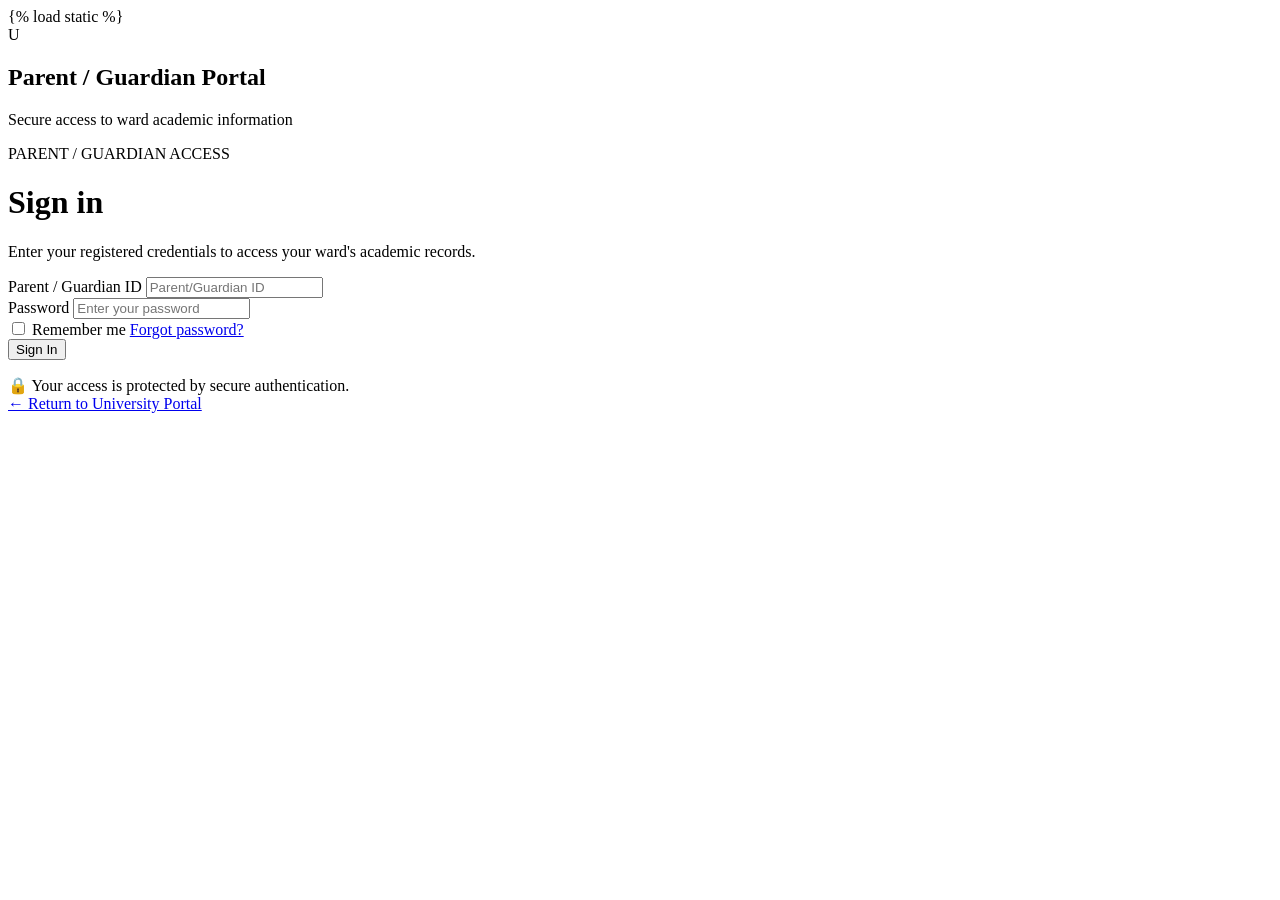
==== templates/index.html @ 85f7ac2a "Initial commit" ====
<!DOCTYPE html>
<html lang="en">
<head>
    <meta charset="UTF-8">
    <meta
        name="viewport"
        content="width=device-width, initial-scale=1.0"
    >

    <title>Parent Portal</title>

    <meta
        http-equiv="refresh"
        content="0; url=parent-login.html"
    >
</head>

<body>

    <p>
        Redirecting to the Parent Portal...
    </p>

</body>
</html>
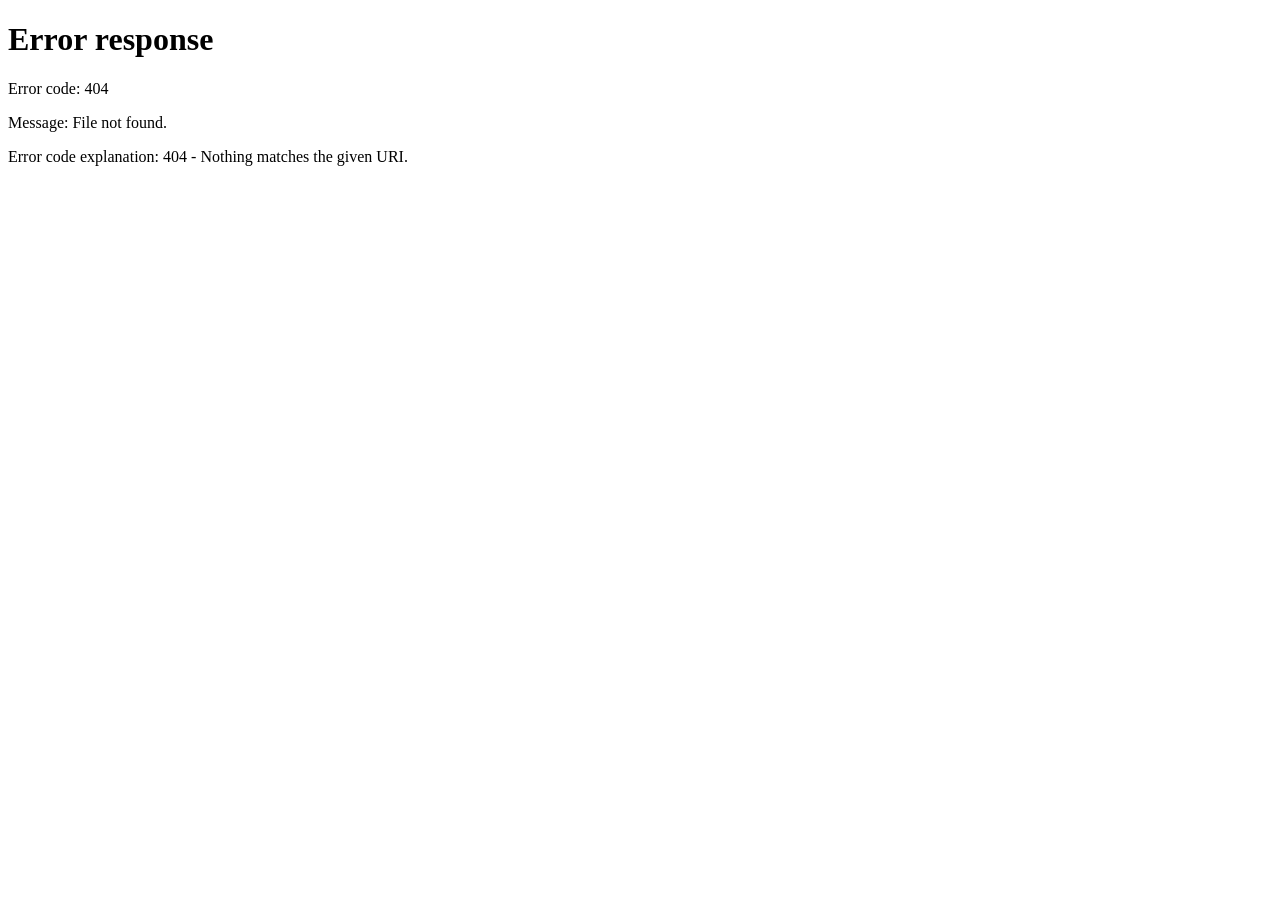
==== commit c8ee7dbb: "Fix homepage redirect" ====
--- a/templates/index.html
+++ b/templates/index.html
@@ -11,7 +11,7 @@
 
     <meta
         http-equiv="refresh"
-        content="0; url=parent-login.html"
+        content="0; url=/parent-login/"
     >
 </head>
 
